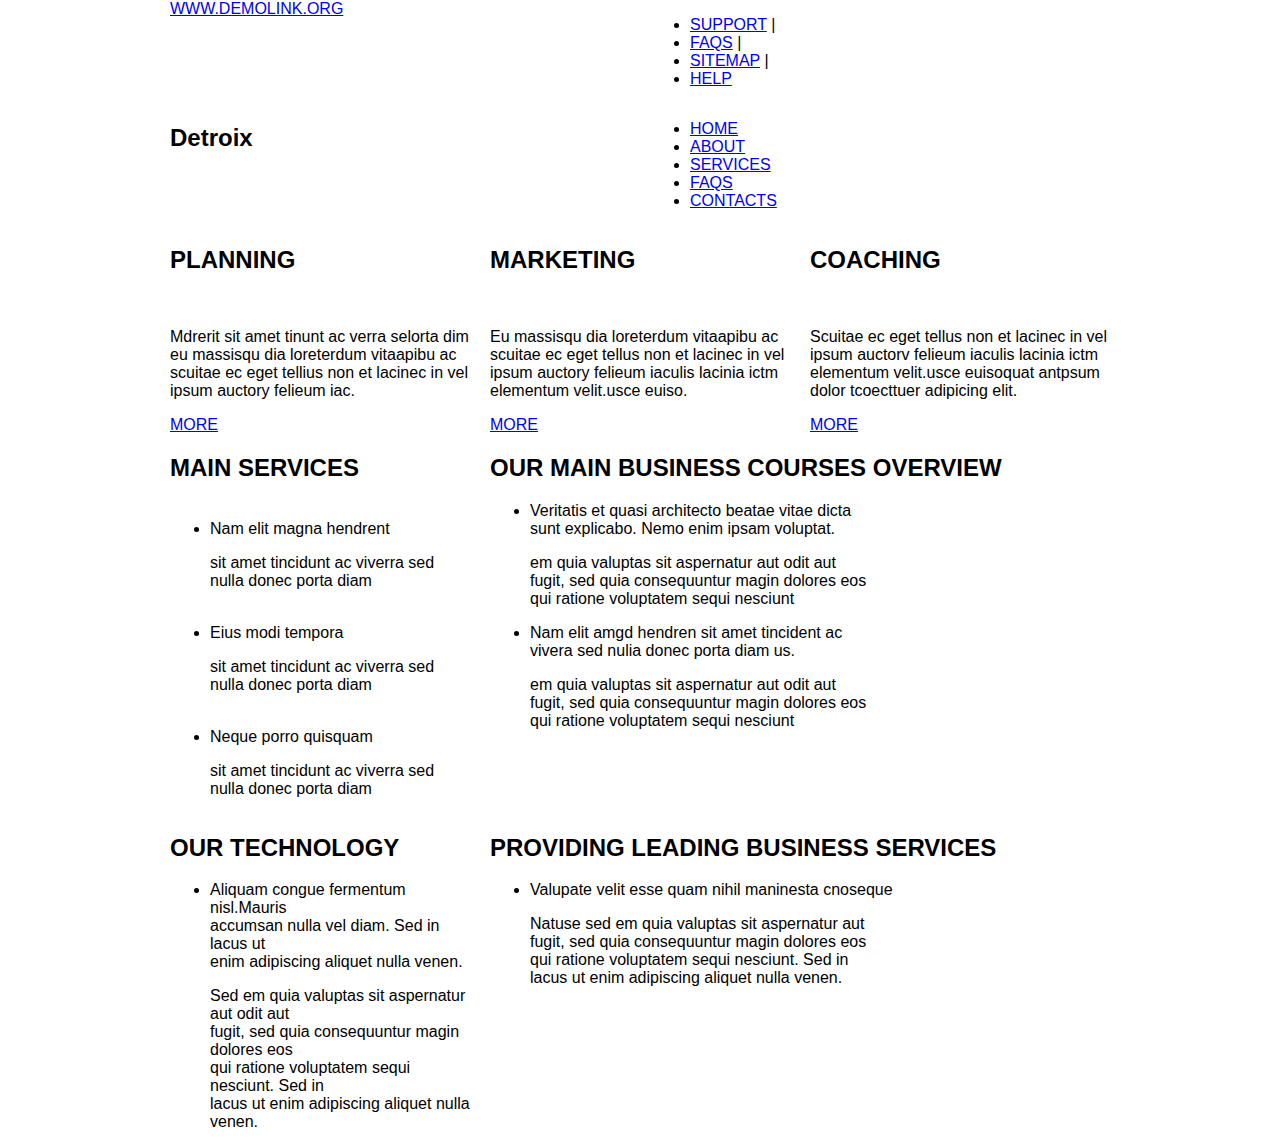
==== services.html @ ef5bd480 "added files and added 960 grid to index.html" ====
<!DOCTYPE html>

<html>

    <head>
        <title>SERVICES</title>
        <link rel="stylesheet" type="text/css" href="css/960.css">
        <link rel="stylesheet" type="text/css" href="css/normalize.css">
    </head>

    <body>
        <div class="container_12">
            <div class="grid_6">
                <a href="#">WWW.DEMOLINK.ORG</a>
            </div>
            <div class="grid_6">
                <ul>
                    <li><a href="#">SUPPORT</a> |</li>
                    <li><a href="#">FAQS</a> |</li>
                    <li><a href="#">SITEMAP</a> |</li>
                    <li><a href="#">HELP</a></li>
                </ul>
            </div>
        </div>
        <div class="container_12">
            <div class="grid_6">
                <h2>Detroix</h2>
            </div>
            <div class="grid_6">
                <ul>
                    <li><a href="index.html">HOME</a>
                    </li>
                    <li><a href="#">ABOUT</a>
                    </li>
                    <li><a href="#">SERVICES</a>
                    </li>
                    <li><a href="#">FAQS</a>
                    </li>
                    <li><a href="#">CONTACTS</a>
                    </li>
                </ul>
            </div>
        </div>
        <div class="container_12">
            <div class="grid_4">
                <h2>PLANNING</h2>
                <img src="http://placehold.it/175x95" alt="">
                <p>
                Mdrerit sit amet tinunt ac verra selorta dim<br>
                eu massisqu dia loreterdum vitaapibu ac<br>
                scuitae ec eget tellius non et lacinec in vel<br>
                ipsum auctory felieum iac.
                </p>
                <a href="#">MORE</a>
            </div>
            <div class="grid_4">
                <h2>MARKETING</h2>
                <img src="http://placehold.it/175x95" alt="">
                <p>
                Eu massisqu dia loreterdum vitaapibu ac<br>
                scuitae ec eget tellus non et lacinec in vel<br>
                ipsum auctory felieum iaculis lacinia ictm<br>
                elementum velit.usce euiso.
                </p>
                <a href="#">MORE</a>
            </div>
            <div class="grid_4">
                <h2>COACHING</h2>
                <img src="http://placehold.it/175x95" alt="">
                <p>
                Scuitae ec eget tellus non et lacinec in vel<br>
                ipsum auctorv felieum iaculis lacinia ictm<br>
                elementum velit.usce euisoquat antpsum<br>
                dolor tcoecttuer adipicing elit.
                </p>
                <a href="#">MORE</a>
            </div>
        </div>
        <div class="container_12">
            <div class="grid_4">
            <h2>MAIN SERVICES</h2>
            <ul>
                <img src="http://placehold.it/80x80" alt="">
                <li>Nam elit magna hendrent
                    <p>sit amet tincidunt ac viverra sed<br>
                    nulla donec porta diam</p>
                        
                </li>
                <img src="http://placehold.it/80x80" alt="">
                <li>Eius modi tempora
                    <p>sit amet tincidunt ac viverra sed<br>
                    nulla donec porta diam</p>

                </li>
                <img src="http://placehold.it/80x80" alt="">
                <li>Neque porro quisquam
                    <p>sit amet tincidunt ac viverra sed<br>
                    nulla donec porta diam</p>

                </li>
            </ul>
            </div>
            <div class="grid_8">
                <h2>OUR MAIN BUSINESS COURSES OVERVIEW</h2>
                <ul>
                    <li>Veritatis et quasi architecto beatae vitae dicta<br>
                    sunt explicabo. Nemo enim ipsam voluptat.
                        <p>em quia valuptas sit aspernatur aut odit aut<br>
                        fugit, sed quia consequuntur magin dolores eos<br>
                        qui ratione voluptatem sequi nesciunt</p>

                    </li>
                    <li>Nam elit amgd hendren sit amet tincident ac<br>
                    vivera sed nulia donec porta diam us.
                        <p>em quia valuptas sit aspernatur aut odit aut<br>
                        fugit, sed quia consequuntur magin dolores eos<br>
                        qui ratione voluptatem sequi nesciunt</p>
                    </li>
                </ul>
            </div>
        </div>
        <div class="container_12">
            <div class="grid_4">
                <h2>OUR TECHNOLOGY</h2>
                <ul>
                    <li>Aliquam congue fermentum nisl.Mauris<br>
                    accumsan nulla vel diam. Sed in lacus ut<br>
                    enim adipiscing aliquet nulla venen.
                        <p>
                            Sed em quia valuptas sit aspernatur aut odit aut<br>
                            fugit, sed quia consequuntur magin dolores eos<br>
                            qui ratione voluptatem sequi nesciunt. Sed in<br>
                            lacus ut enim adipiscing aliquet nulla venen.
                        </p>
                    </li>
                </ul>
            </div>
            <div class="grid_8">
                <h2>PROVIDING LEADING BUSINESS SERVICES</h2>
                <ul>
                    <li>Valupate velit esse quam nihil maninesta cnoseque
                        <p>
                            Natuse sed em quia valuptas sit aspernatur aut<br>
                            fugit, sed quia consequuntur magin dolores eos<br>
                            qui ratione voluptatem sequi nesciunt. Sed in<br>
                            lacus ut enim adipiscing aliquet nulla venen.
                        </p>
                    </li>
                </ul>
            </div>
        </div>
    </body>

</html>
---- css/960.css ----
/*
  960 Grid System ~ Core CSS.
  Learn more ~ http://960.gs/

  Licensed under GPL and MIT.
*/

/*
  Forces backgrounds to span full width,
  even if there is horizontal scrolling.
  Increase this if your layout is wider.

  Note: IE6 works fine without this fix.
*/

body {
  min-width: 960px;
}

/* `Container
----------------------------------------------------------------------------------------------------*/

.container_12,
.container_16 {
  margin-left: auto;
  margin-right: auto;
  width: 960px;
}

/* `Grid >> Global
----------------------------------------------------------------------------------------------------*/

.grid_1,
.grid_2,
.grid_3,
.grid_4,
.grid_5,
.grid_6,
.grid_7,
.grid_8,
.grid_9,
.grid_10,
.grid_11,
.grid_12,
.grid_13,
.grid_14,
.grid_15,
.grid_16 {
  display: inline;
  float: left;
  margin-left: 10px;
  margin-right: 10px;
}

.push_1, .pull_1,
.push_2, .pull_2,
.push_3, .pull_3,
.push_4, .pull_4,
.push_5, .pull_5,
.push_6, .pull_6,
.push_7, .pull_7,
.push_8, .pull_8,
.push_9, .pull_9,
.push_10, .pull_10,
.push_11, .pull_11,
.push_12, .pull_12,
.push_13, .pull_13,
.push_14, .pull_14,
.push_15, .pull_15 {
  position: relative;
}

.container_12 .grid_3,
.container_16 .grid_4 {
  width: 220px;
}

.container_12 .grid_6,
.container_16 .grid_8 {
  width: 460px;
}

.container_12 .grid_9,
.container_16 .grid_12 {
  width: 700px;
}

.container_12 .grid_12,
.container_16 .grid_16 {
  width: 940px;
}

/* `Grid >> Children (Alpha ~ First, Omega ~ Last)
----------------------------------------------------------------------------------------------------*/

.alpha {
  margin-left: 0;
}

.omega {
  margin-right: 0;
}

/* `Grid >> 12 Columns
----------------------------------------------------------------------------------------------------*/

.container_12 .grid_1 {
  width: 60px;
}

.container_12 .grid_2 {
  width: 140px;
}

.container_12 .grid_4 {
  width: 300px;
}

.container_12 .grid_5 {
  width: 380px;
}

.container_12 .grid_7 {
  width: 540px;
}

.container_12 .grid_8 {
  width: 620px;
}

.container_12 .grid_10 {
  width: 780px;
}

.container_12 .grid_11 {
  width: 860px;
}

/* `Grid >> 16 Columns
----------------------------------------------------------------------------------------------------*/

.container_16 .grid_1 {
  width: 40px;
}

.container_16 .grid_2 {
  width: 100px;
}

.container_16 .grid_3 {
  width: 160px;
}

.container_16 .grid_5 {
  width: 280px;
}

.container_16 .grid_6 {
  width: 340px;
}

.container_16 .grid_7 {
  width: 400px;
}

.container_16 .grid_9 {
  width: 520px;
}

.container_16 .grid_10 {
  width: 580px;
}

.container_16 .grid_11 {
  width: 640px;
}

.container_16 .grid_13 {
  width: 760px;
}

.container_16 .grid_14 {
  width: 820px;
}

.container_16 .grid_15 {
  width: 880px;
}

/* `Prefix Extra Space >> Global
----------------------------------------------------------------------------------------------------*/

.container_12 .prefix_3,
.container_16 .prefix_4 {
  padding-left: 240px;
}

.container_12 .prefix_6,
.container_16 .prefix_8 {
  padding-left: 480px;
}

.container_12 .prefix_9,
.container_16 .prefix_12 {
  padding-left: 720px;
}

/* `Prefix Extra Space >> 12 Columns
----------------------------------------------------------------------------------------------------*/

.container_12 .prefix_1 {
  padding-left: 80px;
}

.container_12 .prefix_2 {
  padding-left: 160px;
}

.container_12 .prefix_4 {
  padding-left: 320px;
}

.container_12 .prefix_5 {
  padding-left: 400px;
}

.container_12 .prefix_7 {
  padding-left: 560px;
}

.container_12 .prefix_8 {
  padding-left: 640px;
}

.container_12 .prefix_10 {
  padding-left: 800px;
}

.container_12 .prefix_11 {
  padding-left: 880px;
}

/* `Prefix Extra Space >> 16 Columns
----------------------------------------------------------------------------------------------------*/

.container_16 .prefix_1 {
  padding-left: 60px;
}

.container_16 .prefix_2 {
  padding-left: 120px;
}

.container_16 .prefix_3 {
  padding-left: 180px;
}

.container_16 .prefix_5 {
  padding-left: 300px;
}

.container_16 .prefix_6 {
  padding-left: 360px;
}

.container_16 .prefix_7 {
  padding-left: 420px;
}

.container_16 .prefix_9 {
  padding-left: 540px;
}

.container_16 .prefix_10 {
  padding-left: 600px;
}

.container_16 .prefix_11 {
  padding-left: 660px;
}

.container_16 .prefix_13 {
  padding-left: 780px;
}

.container_16 .prefix_14 {
  padding-left: 840px;
}

.container_16 .prefix_15 {
  padding-left: 900px;
}

/* `Suffix Extra Space >> Global
----------------------------------------------------------------------------------------------------*/

.container_12 .suffix_3,
.container_16 .suffix_4 {
  padding-right: 240px;
}

.container_12 .suffix_6,
.container_16 .suffix_8 {
  padding-right: 480px;
}

.container_12 .suffix_9,
.container_16 .suffix_12 {
  padding-right: 720px;
}

/* `Suffix Extra Space >> 12 Columns
----------------------------------------------------------------------------------------------------*/

.container_12 .suffix_1 {
  padding-right: 80px;
}

.container_12 .suffix_2 {
  padding-right: 160px;
}

.container_12 .suffix_4 {
  padding-right: 320px;
}

.container_12 .suffix_5 {
  padding-right: 400px;
}

.container_12 .suffix_7 {
  padding-right: 560px;
}

.container_12 .suffix_8 {
  padding-right: 640px;
}

.container_12 .suffix_10 {
  padding-right: 800px;
}

.container_12 .suffix_11 {
  padding-right: 880px;
}

/* `Suffix Extra Space >> 16 Columns
----------------------------------------------------------------------------------------------------*/

.container_16 .suffix_1 {
  padding-right: 60px;
}

.container_16 .suffix_2 {
  padding-right: 120px;
}

.container_16 .suffix_3 {
  padding-right: 180px;
}

.container_16 .suffix_5 {
  padding-right: 300px;
}

.container_16 .suffix_6 {
  padding-right: 360px;
}

.container_16 .suffix_7 {
  padding-right: 420px;
}

.container_16 .suffix_9 {
  padding-right: 540px;
}

.container_16 .suffix_10 {
  padding-right: 600px;
}

.container_16 .suffix_11 {
  padding-right: 660px;
}

.container_16 .suffix_13 {
  padding-right: 780px;
}

.container_16 .suffix_14 {
  padding-right: 840px;
}

.container_16 .suffix_15 {
  padding-right: 900px;
}

/* `Push Space >> Global
----------------------------------------------------------------------------------------------------*/

.container_12 .push_3,
.container_16 .push_4 {
  left: 240px;
}

.container_12 .push_6,
.container_16 .push_8 {
  left: 480px;
}

.container_12 .push_9,
.container_16 .push_12 {
  left: 720px;
}

/* `Push Space >> 12 Columns
----------------------------------------------------------------------------------------------------*/

.container_12 .push_1 {
  left: 80px;
}

.container_12 .push_2 {
  left: 160px;
}

.container_12 .push_4 {
  left: 320px;
}

.container_12 .push_5 {
  left: 400px;
}

.container_12 .push_7 {
  left: 560px;
}

.container_12 .push_8 {
  left: 640px;
}

.container_12 .push_10 {
  left: 800px;
}

.container_12 .push_11 {
  left: 880px;
}

/* `Push Space >> 16 Columns
----------------------------------------------------------------------------------------------------*/

.container_16 .push_1 {
  left: 60px;
}

.container_16 .push_2 {
  left: 120px;
}

.container_16 .push_3 {
  left: 180px;
}

.container_16 .push_5 {
  left: 300px;
}

.container_16 .push_6 {
  left: 360px;
}

.container_16 .push_7 {
  left: 420px;
}

.container_16 .push_9 {
  left: 540px;
}

.container_16 .push_10 {
  left: 600px;
}

.container_16 .push_11 {
  left: 660px;
}

.container_16 .push_13 {
  left: 780px;
}

.container_16 .push_14 {
  left: 840px;
}

.container_16 .push_15 {
  left: 900px;
}

/* `Pull Space >> Global
----------------------------------------------------------------------------------------------------*/

.container_12 .pull_3,
.container_16 .pull_4 {
  left: -240px;
}

.container_12 .pull_6,
.container_16 .pull_8 {
  left: -480px;
}

.container_12 .pull_9,
.container_16 .pull_12 {
  left: -720px;
}

/* `Pull Space >> 12 Columns
----------------------------------------------------------------------------------------------------*/

.container_12 .pull_1 {
  left: -80px;
}

.container_12 .pull_2 {
  left: -160px;
}

.container_12 .pull_4 {
  left: -320px;
}

.container_12 .pull_5 {
  left: -400px;
}

.container_12 .pull_7 {
  left: -560px;
}

.container_12 .pull_8 {
  left: -640px;
}

.container_12 .pull_10 {
  left: -800px;
}

.container_12 .pull_11 {
  left: -880px;
}

/* `Pull Space >> 16 Columns
----------------------------------------------------------------------------------------------------*/

.container_16 .pull_1 {
  left: -60px;
}

.container_16 .pull_2 {
  left: -120px;
}

.container_16 .pull_3 {
  left: -180px;
}

.container_16 .pull_5 {
  left: -300px;
}

.container_16 .pull_6 {
  left: -360px;
}

.container_16 .pull_7 {
  left: -420px;
}

.container_16 .pull_9 {
  left: -540px;
}

.container_16 .pull_10 {
  left: -600px;
}

.container_16 .pull_11 {
  left: -660px;
}

.container_16 .pull_13 {
  left: -780px;
}

.container_16 .pull_14 {
  left: -840px;
}

.container_16 .pull_15 {
  left: -900px;
}

/* `Clear Floated Elements
----------------------------------------------------------------------------------------------------*/

/* http://sonspring.com/journal/clearing-floats */

.clear {
  clear: both;
  display: block;
  overflow: hidden;
  visibility: hidden;
  width: 0;
  height: 0;
}

/* http://www.yuiblog.com/blog/2010/09/27/clearfix-reloaded-overflowhidden-demystified */

.clearfix:before,
.clearfix:after,
.container_12:before,
.container_12:after,
.container_16:before,
.container_16:after {
  content: '.';
  display: block;
  overflow: hidden;
  visibility: hidden;
  font-size: 0;
  line-height: 0;
  width: 0;
  height: 0;
}

.clearfix:after,
.container_12:after,
.container_16:after {
  clear: both;
}

/*
  The following zoom:1 rule is specifically for IE6 + IE7.
  Move to separate stylesheet if invalid CSS is a problem.
*/

.clearfix,
.container_12,
.container_16 {
  zoom: 1;
}
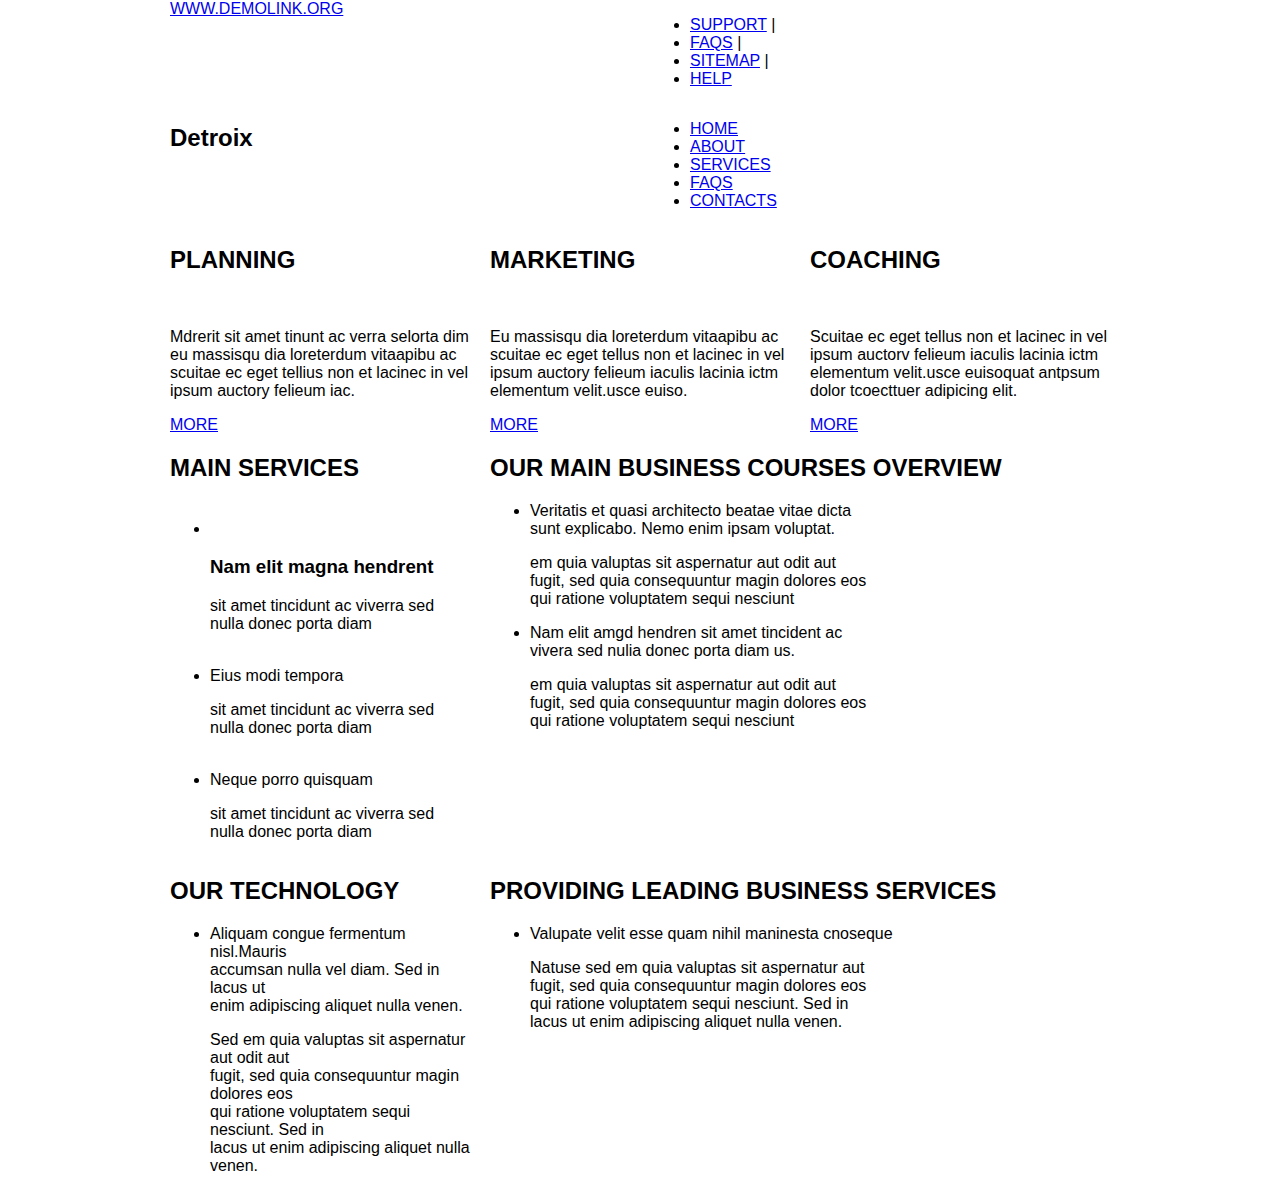
==== commit a2e46d3e: "added style.css to index.html" ====
--- a/services.html
+++ b/services.html
@@ -4,8 +4,9 @@
 
     <head>
         <title>SERVICES</title>
-        <link rel="stylesheet" type="text/css" href="css/960.css">
-        <link rel="stylesheet" type="text/css" href="css/normalize.css">
+        <link rel="stylesheet" href="css/960.css">
+        <link rel="stylesheet" href="css/normalize.css">
+        <link rel="stylesheet" href="style.css">
     </head>
 
     <body>
@@ -81,7 +82,7 @@
             <h2>MAIN SERVICES</h2>
             <ul>
                 <img src="http://placehold.it/80x80" alt="">
-                <li>Nam elit magna hendrent
+                <li><img src="http://placehold.it/80x80" alt="" class="align-left"><h3>Nam elit magna hendrent</h3>
                     <p>sit amet tincidunt ac viverra sed<br>
                     nulla donec porta diam</p>
                         
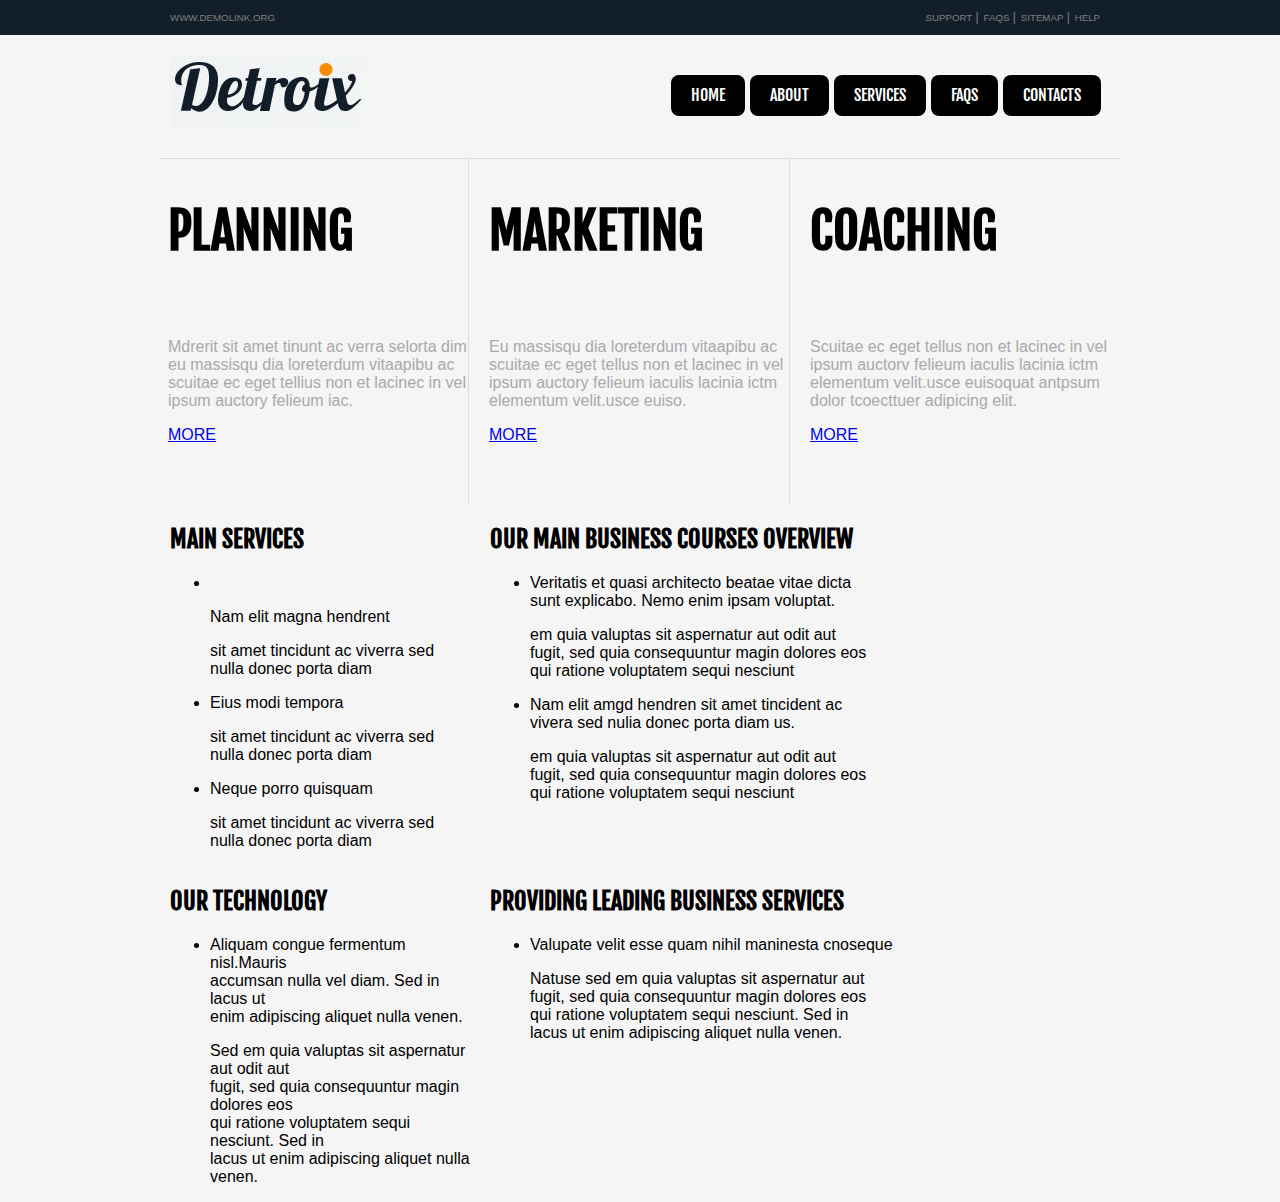
==== commit 05acde6b: "added style.css to services.html" ====
--- a/services.html
+++ b/services.html
@@ -6,45 +6,45 @@
         <title>SERVICES</title>
         <link rel="stylesheet" href="css/960.css">
         <link rel="stylesheet" href="css/normalize.css">
-        <link rel="stylesheet" href="style.css">
+        <link rel="stylesheet" href="css/style.css">
+        <link href="https://fonts.googleapis.com/css?family=Fjalla+One" rel="stylesheet">
     </head>
 
     <body>
-        <div class="container_12">
-            <div class="grid_6">
-                <a href="#">WWW.DEMOLINK.ORG</a>
-            </div>
-            <div class="grid_6">
-                <ul>
-                    <li><a href="#">SUPPORT</a> |</li>
-                    <li><a href="#">FAQS</a> |</li>
-                    <li><a href="#">SITEMAP</a> |</li>
-                    <li><a href="#">HELP</a></li>
-                </ul>
+        <div class="top-bar">
+            <div class="top-bar-inner container_12">
+                <div class="grid_6">
+                    <a href="#">WWW.DEMOLINK.ORG</a>
+                </div>
+                <div class="grid_6">
+                    <ul>
+                        <li><a href="#">SUPPORT</a> |</li>
+                        <li><a href="#">FAQS</a> |</li>
+                        <li><a href="#">SITEMAP</a> |</li>
+                        <li><a href="#">HELP</a></li>
+                    </ul>
+                </div>
             </div>
         </div>
-        <div class="container_12">
-            <div class="grid_6">
-                <h2>Detroix</h2>
-            </div>
-            <div class="grid_6">
-                <ul>
-                    <li><a href="index.html">HOME</a>
-                    </li>
-                    <li><a href="#">ABOUT</a>
-                    </li>
-                    <li><a href="#">SERVICES</a>
-                    </li>
-                    <li><a href="#">FAQS</a>
-                    </li>
-                    <li><a href="#">CONTACTS</a>
-                    </li>
-                </ul>
+        <div class="nav-bar">
+            <div class="nav-bar-inner container_12">
+                <div class="logo grid_6">
+                    <h1><img src="images/Detroix.jpg" alt="Detroix"></h1>
+                </div>
+                <div class="grid_6">
+                    <ul>
+                        <li><a href="index.html">HOME</a></li>
+                        <li><a href="#">ABOUT</a></li>
+                        <li><a href="#">SERVICES</a></li>
+                        <li><a href="#">FAQS</a></li>
+                        <li><a href="#">CONTACTS</a></li>
+                    </ul>
+                </div>
             </div>
         </div>
-        <div class="container_12">
-            <div class="grid_4">
-                <h2>PLANNING</h2>
+        <div class="SSS container_12">
+            <div class="border1 grid_4">
+                <h2 class="sss">PLANNING</h2>
                 <img src="http://placehold.it/175x95" alt="">
                 <p>
                 Mdrerit sit amet tinunt ac verra selorta dim<br>
@@ -54,8 +54,8 @@
                 </p>
                 <a href="#">MORE</a>
             </div>
-            <div class="grid_4">
-                <h2>MARKETING</h2>
+            <div class="border2 grid_4">
+                <h2 class="sss">MARKETING</h2>
                 <img src="http://placehold.it/175x95" alt="">
                 <p>
                 Eu massisqu dia loreterdum vitaapibu ac<br>
@@ -65,8 +65,8 @@
                 </p>
                 <a href="#">MORE</a>
             </div>
-            <div class="grid_4">
-                <h2>COACHING</h2>
+            <div class="border3 grid_4">
+                <h2 class="sss">COACHING</h2>
                 <img src="http://placehold.it/175x95" alt="">
                 <p>
                 Scuitae ec eget tellus non et lacinec in vel<br>
@@ -81,21 +81,18 @@
             <div class="grid_4">
             <h2>MAIN SERVICES</h2>
             <ul>
-                <img src="http://placehold.it/80x80" alt="">
-                <li><img src="http://placehold.it/80x80" alt="" class="align-left"><h3>Nam elit magna hendrent</h3>
-                    <p>sit amet tincidunt ac viverra sed<br>
+                <li><img src="http://placehold.it/80x80" alt="" class="align-left"><p>Nam elit magna hendrent</p>
+                    <p>sit amet tincidunt ac viverra sed
                     nulla donec porta diam</p>
                         
                 </li>
-                <img src="http://placehold.it/80x80" alt="">
-                <li>Eius modi tempora
-                    <p>sit amet tincidunt ac viverra sed<br>
+                <li><img src="http://placehold.it/80x80" alt="">Eius modi tempora
+                    <p>sit amet tincidunt ac viverra sed
                     nulla donec porta diam</p>
 
                 </li>
-                <img src="http://placehold.it/80x80" alt="">
-                <li>Neque porro quisquam
-                    <p>sit amet tincidunt ac viverra sed<br>
+                <li><img src="http://placehold.it/80x80" alt="">Neque porro quisquam
+                    <p>sit amet tincidunt ac viverra sed
                     nulla donec porta diam</p>
 
                 </li>
--- a/css/style.css
+++ b/css/style.css
@@ -0,0 +1,186 @@
+/*body of page*/
+body {
+    background-color: #f5f5f5;
+    font-family: Arial, Helvetica, sans-serif;
+}
+/**/
+
+/*fonts*/
+h2 {
+    font-family: 'Fjalla One', sans-serif;
+}
+.fonts {
+    font-size: 30px;
+}
+/**/
+
+/*top-bar*/
+.top-bar{
+    background-color: #121e29;
+    padding: 7px 0;
+}
+.top-bar-inner a {
+    text-decoration: none;
+    color: gray;
+    font-size: 9.7px;
+}
+.top-bar-inner ul {
+    list-style: none;
+    padding: 0px;
+    margin: 0px;
+    margin-left: 275.5px;
+    margin-bottom: 3px;
+}
+.top-bar-inner li {
+    display: inline;
+    margin-right: .5px;
+    color: gray;
+    font-size: 12px;
+}
+/*top-bar ends*/
+
+/*nav-bar*/
+.logo {
+    margin-top: 0px;
+    margin-bottom: 0px;
+}
+.nav-bar a {
+    text-decoration: none;
+    color: white;
+    font-family: 'Fjalla One', sans-serif;
+}
+.nav-bar ul {
+    list-style: none;
+    padding: 0px;
+    margin-top: 50px;
+    margin-left: 20.74px;
+}
+.nav-bar li {
+    display: inline;
+    background-color: black;
+    padding: 12px 20px 12px 20px;
+    border-radius: 8px;
+    margin-right: .5px;
+}
+.nav-bar li:hover {
+    background-color: #ff8903;
+    cursor: pointer;
+}
+/*nav-bar ends*/
+
+/*middle of page*/
+.SSS {
+    color: darkgray;
+    border-style: solid;
+    border-width: thin;
+    border-top-color: rgb(233, 216, 216);
+    border-right: none;
+    border-bottom: none;
+    border-left: none;
+}
+.border1 {
+    margin-left: 8px;
+    border-style: solid;
+    border-width: thin;
+    border-top: none;
+    border-right-color: rgb(233, 216, 216);
+    border-bottom: none;
+    border-left: none;
+    padding-bottom: 60px;
+}
+.border2 {
+    border-style: solid;
+    border-width: thin;
+    border-top: none;
+    border-right-color: rgb(233, 216, 216);
+    border-bottom: none;
+    border-left: none;
+    padding-bottom: 60px;
+}
+.border3 {
+    padding-bottom: 60px;
+}
+.sss {
+    color: black;
+    font-size: 50px;
+}
+/*middle of page ends*/
+
+/*footer of page*/
+.footer {
+    background: #355578;
+    background: linear-gradient(to bottom, #355578 0%,#101a24 100%);
+    padding-bottom: 60px;
+    padding-top: 25px;
+    color: white;
+}
+.footer-inner ul a {
+    text-decoration: none;
+    color: darkgray;
+}
+.footer-inner p {
+    color: white;
+}
+.footer-inner p:hover {
+    color: #ff8903;
+}
+.services ul {
+    padding-left: 15px;
+    list-style-image: url("../images/cogs.png");
+}
+.op ul {
+    padding-left: 15px; 
+    list-style-image: url("../images/message.png");
+}
+.date {
+    float: left;
+    margin-right: 10px;
+    margin-bottom: 20px;
+}
+.news ul {
+    list-style: none;
+    padding: 0px;
+}
+.fonts {
+    font-size: 30px;
+    font-weight: thin;
+}
+/**/
+
+/*bottom-bar*/
+.bottom-bar {
+    background-color: #091014;
+    padding-top: 10px;
+    padding-bottom: 60px;
+}
+.bottom-bar-inner a {
+    text-decoration: none;
+    padding: 5px;
+    border-radius: 8px;
+    color: gray;
+    font-size: 9.7px;
+}
+.bottom-bar-inner a:hover {
+    background-color: #203447;
+    cursor: pointer;
+}
+.bottom-bar-inner p {
+    font-size: 11px;
+    color: gray;
+}
+/*bottom-bar ends*/
+
+/*more buttons*/
+.more {
+    background-color: #203447;
+    padding: 10px 18px 10px 18px;
+    border-radius: 8px;
+    text-decoration: none;
+    color: white;
+    font-family: 'Fjalla One', sans-serif;
+}
+.more:hover {
+    background-color: #ff8903;
+    cursor: pointer;
+}
+/**/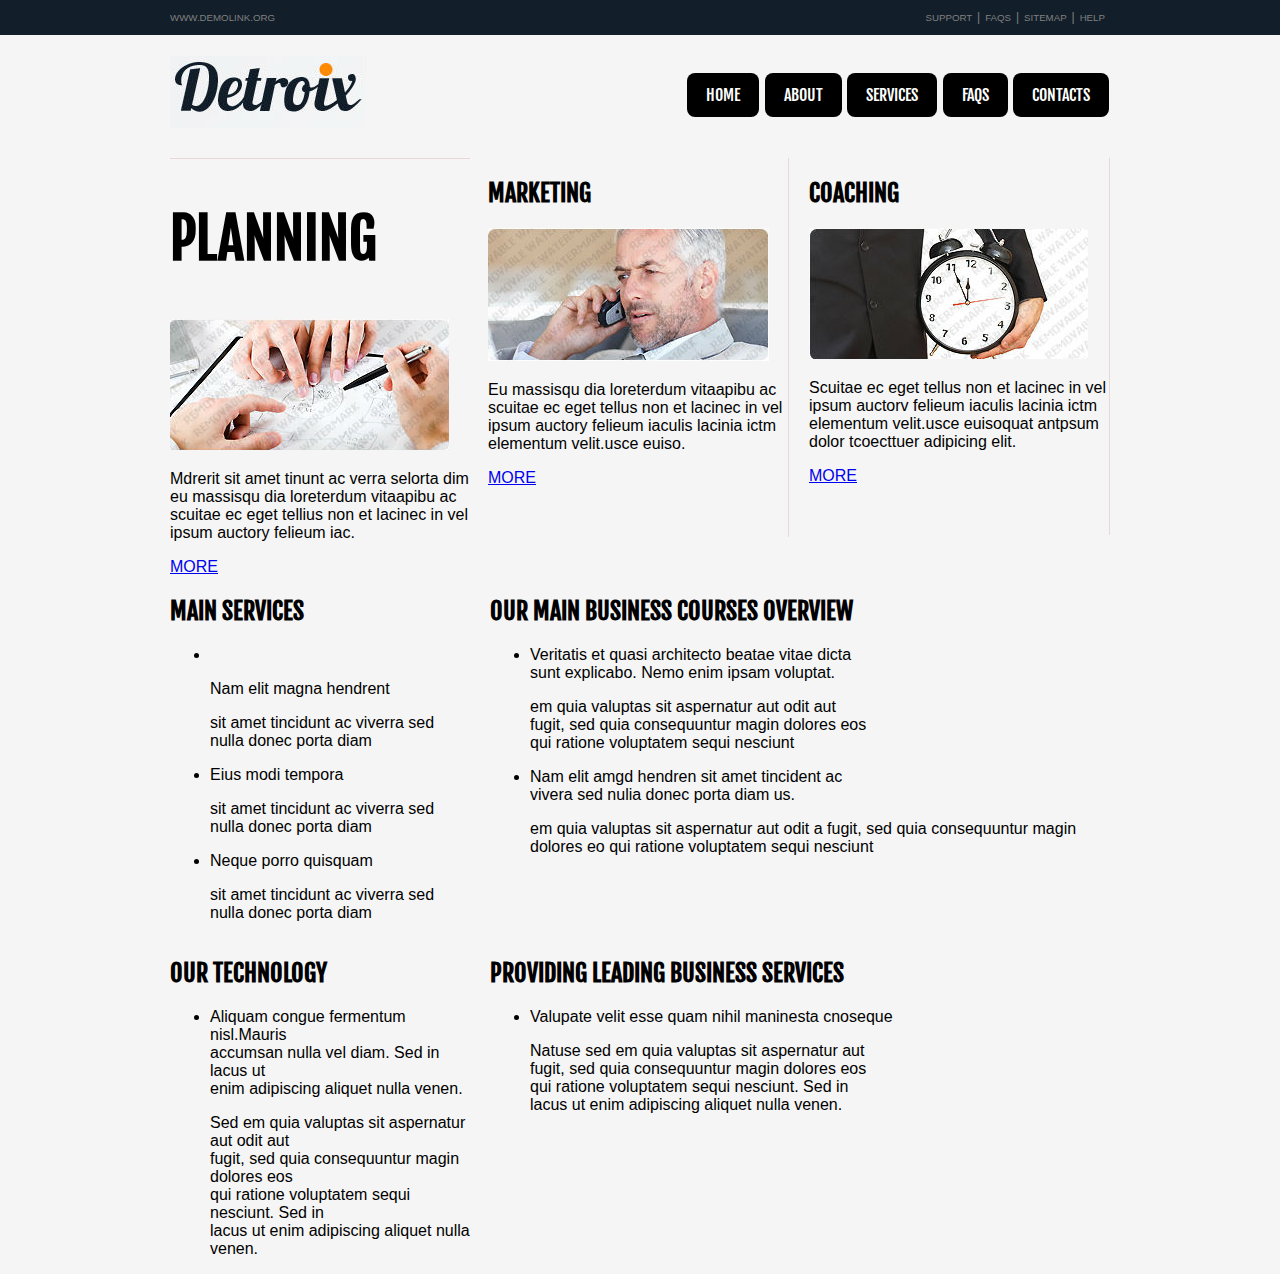
==== commit fe9af7dd: "updated index & services" ====
--- a/services.html
+++ b/services.html
@@ -18,9 +18,12 @@
                 </div>
                 <div class="grid_6">
                     <ul>
-                        <li><a href="#">SUPPORT</a> |</li>
-                        <li><a href="#">FAQS</a> |</li>
-                        <li><a href="#">SITEMAP</a> |</li>
+                        <li><a href="#">SUPPORT</a></li>
+                        <li>|</li>
+                        <li><a href="#">FAQS</a></li>
+                        <li>|</li>
+                        <li><a href="#">SITEMAP</a></li>
+                        <li>|</li>
                         <li><a href="#">HELP</a></li>
                     </ul>
                 </div>
@@ -42,36 +45,36 @@
                 </div>
             </div>
         </div>
-        <div class="SSS container_12">
+        <div class="mottos container_12">
             <div class="border1 grid_4">
-                <h2 class="sss">PLANNING</h2>
-                <img src="http://placehold.it/175x95" alt="">
+                <h2>PLANNING</h2>
+                <img src="images/planning.jpg" alt="">
                 <p>
-                Mdrerit sit amet tinunt ac verra selorta dim<br>
-                eu massisqu dia loreterdum vitaapibu ac<br>
-                scuitae ec eget tellius non et lacinec in vel<br>
+                Mdrerit sit amet tinunt ac verra selorta dim
+                eu massisqu dia loreterdum vitaapibu ac
+                scuitae ec eget tellius non et lacinec in vel
                 ipsum auctory felieum iac.
                 </p>
                 <a href="#">MORE</a>
             </div>
             <div class="border2 grid_4">
-                <h2 class="sss">MARKETING</h2>
-                <img src="http://placehold.it/175x95" alt="">
+                <h2>MARKETING</h2>
+                <img src="images/marketing.jpg" alt="">
                 <p>
-                Eu massisqu dia loreterdum vitaapibu ac<br>
-                scuitae ec eget tellus non et lacinec in vel<br>
-                ipsum auctory felieum iaculis lacinia ictm<br>
+                Eu massisqu dia loreterdum vitaapibu ac
+                scuitae ec eget tellus non et lacinec in vel
+                ipsum auctory felieum iaculis lacinia ictm
                 elementum velit.usce euiso.
                 </p>
                 <a href="#">MORE</a>
             </div>
             <div class="border3 grid_4">
-                <h2 class="sss">COACHING</h2>
-                <img src="http://placehold.it/175x95" alt="">
+                <h2>COACHING</h2>
+                <img src="images/coaching.jpg" alt="">
                 <p>
-                Scuitae ec eget tellus non et lacinec in vel<br>
-                ipsum auctorv felieum iaculis lacinia ictm<br>
-                elementum velit.usce euisoquat antpsum<br>
+                Scuitae ec eget tellus non et lacinec in vel
+                ipsum auctorv felieum iaculis lacinia ictm
+                elementum velit.usce euisoquat antpsum
                 dolor tcoecttuer adipicing elit.
                 </p>
                 <a href="#">MORE</a>
@@ -110,8 +113,8 @@
                     </li>
                     <li>Nam elit amgd hendren sit amet tincident ac<br>
                     vivera sed nulia donec porta diam us.
-                        <p>em quia valuptas sit aspernatur aut odit aut<br>
-                        fugit, sed quia consequuntur magin dolores eos<br>
+                        <p>em quia valuptas sit aspernatur aut odit a
+                        fugit, sed quia consequuntur magin dolores eo
                         qui ratione voluptatem sequi nesciunt</p>
                     </li>
                 </ul>
--- a/css/style.css
+++ b/css/style.css
@@ -1,20 +1,44 @@
-/*body of page*/
+/*Body of page*/
+
 body {
     background-color: #f5f5f5;
     font-family: Arial, Helvetica, sans-serif;
 }
 /**/
 
-/*fonts*/
+
+
+
+/*Fonts*/
+
 h2 {
     font-family: 'Fjalla One', sans-serif;
 }
-.fonts {
-    font-size: 30px;
-}
-/**/
-
-/*top-bar*/
+/**/
+
+
+
+
+/*More buttons*/
+
+.more {
+    background-color: #203447;
+    padding: 10px 18px 10px 18px;
+    border-radius: 8px;
+    text-decoration: none;
+    color: white;
+    font-family: 'Fjalla One', sans-serif;
+}
+.more:hover {
+    background-color: #ff8903;
+}
+/**/
+
+
+
+
+/*Top-bar*/
+
 .top-bar{
     background-color: #121e29;
     padding: 7px 0;
@@ -37,9 +61,13 @@
     color: gray;
     font-size: 12px;
 }
-/*top-bar ends*/
-
-/*nav-bar*/
+/*Top-bar ends*/
+
+
+
+
+/*Nav-bar*/
+
 .logo {
     margin-top: 0px;
     margin-bottom: 0px;
@@ -47,38 +75,66 @@
 .nav-bar a {
     text-decoration: none;
     color: white;
+    background-color: black;
+    padding: 12px 19px 12px 19px;
+    border-radius: 8px;
+    margin-right: 1px;
     font-family: 'Fjalla One', sans-serif;
 }
 .nav-bar ul {
     list-style: none;
     padding: 0px;
     margin-top: 50px;
-    margin-left: 20.74px;
+    float: right;
 }
 .nav-bar li {
     display: inline;
-    background-color: black;
-    padding: 12px 20px 12px 20px;
-    border-radius: 8px;
-    margin-right: .5px;
-}
-.nav-bar li:hover {
+}
+.nav-bar a:hover {
     background-color: #ff8903;
-    cursor: pointer;
-}
-/*nav-bar ends*/
-
-/*middle of page*/
-.SSS {
-    color: darkgray;
+}
+/*Nav-bar ends*/
+
+
+
+
+/*Indacators*/
+
+.indacators{
+    list-style: none;
+    text-align: center;
+    padding: 0;
+}
+.indacators li {
+    display: inline-block;
+}
+.indacators li a{
+    display: block;
+    height: 25px;
+    width: 25px;
+    background-color: lightgray;
+    border-radius: 24px;
+}
+.indacators a:hover, .indacators .active {
+    background-color: #ff8903;
+}
+/**/
+
+
+
+
+/*Middle of page*/
+
+.border1 {
     border-style: solid;
     border-width: thin;
     border-top-color: rgb(233, 216, 216);
     border-right: none;
     border-bottom: none;
     border-left: none;
-}
-.border1 {
+    padding: 0px;
+}
+.border2 {
     margin-left: 8px;
     border-style: solid;
     border-width: thin;
@@ -86,27 +142,31 @@
     border-right-color: rgb(233, 216, 216);
     border-bottom: none;
     border-left: none;
-    padding-bottom: 60px;
-}
-.border2 {
+    padding-bottom: 50px;
+}
+.border3 {
     border-style: solid;
     border-width: thin;
     border-top: none;
     border-right-color: rgb(233, 216, 216);
     border-bottom: none;
     border-left: none;
-    padding-bottom: 60px;
-}
-.border3 {
-    padding-bottom: 60px;
-}
-.sss {
-    color: black;
-    font-size: 50px;
-}
-/*middle of page ends*/
-
-/*footer of page*/
+    padding-bottom: 50px;
+}
+.border4 {
+    padding-bottom: 50px;
+}
+.border1 h2 {
+    font-size: 55px;
+    font-weight: thin;
+}
+/*Middle of page ends*/
+
+
+
+
+/*Footer of page*/
+
 .footer {
     background: #355578;
     background: linear-gradient(to bottom, #355578 0%,#101a24 100%);
@@ -114,40 +174,70 @@
     padding-top: 25px;
     color: white;
 }
+
+.footer h2 {
+    font-size: 30px;
+    font-weight: thin;
+}
+
 .footer-inner ul a {
     text-decoration: none;
+    color: white;
+}
+.footer-inner p {
     color: darkgray;
 }
-.footer-inner p {
-    color: white;
-}
-.footer-inner p:hover {
+.footer-inner li a:hover {
     color: #ff8903;
 }
 .services ul {
-    padding-left: 15px;
+    padding-left: 18px;
     list-style-image: url("../images/cogs.png");
-}
+} 
 .op ul {
-    padding-left: 15px; 
+    padding-left: 20px; 
     list-style-image: url("../images/message.png");
 }
 .date {
     float: left;
+    display: block;
+    height: 65px;
+    width: 65px;
+    background-color: #bd8342;
     margin-right: 10px;
-    margin-bottom: 20px;
+    border-radius: 10px;
+}
+.day {
+    text-align: center;
+    display: block;
+    font-size: 35px;
+    margin-top: 3px;
+}
+.month {
+    text-align: center;
+    display: block;
+    font-size: 15px;
+}
+.date1 {
+    background-color: #bd8342;
+}
+.date2 {
+    background-color: #bd6142;
+}
+.date3 {
+    background-color: #bd445c;
 }
 .news ul {
     list-style: none;
     padding: 0px;
 }
-.fonts {
-    font-size: 30px;
-    font-weight: thin;
-}
-/**/
-
-/*bottom-bar*/
+/**/
+
+
+
+
+/*Bottom-bar*/
+
 .bottom-bar {
     background-color: #091014;
     padding-top: 10px;
@@ -162,25 +252,9 @@
 }
 .bottom-bar-inner a:hover {
     background-color: #203447;
-    cursor: pointer;
 }
 .bottom-bar-inner p {
     font-size: 11px;
     color: gray;
 }
-/*bottom-bar ends*/
-
-/*more buttons*/
-.more {
-    background-color: #203447;
-    padding: 10px 18px 10px 18px;
-    border-radius: 8px;
-    text-decoration: none;
-    color: white;
-    font-family: 'Fjalla One', sans-serif;
-}
-.more:hover {
-    background-color: #ff8903;
-    cursor: pointer;
-}
-/**/+/*Bottom-bar ends*/
